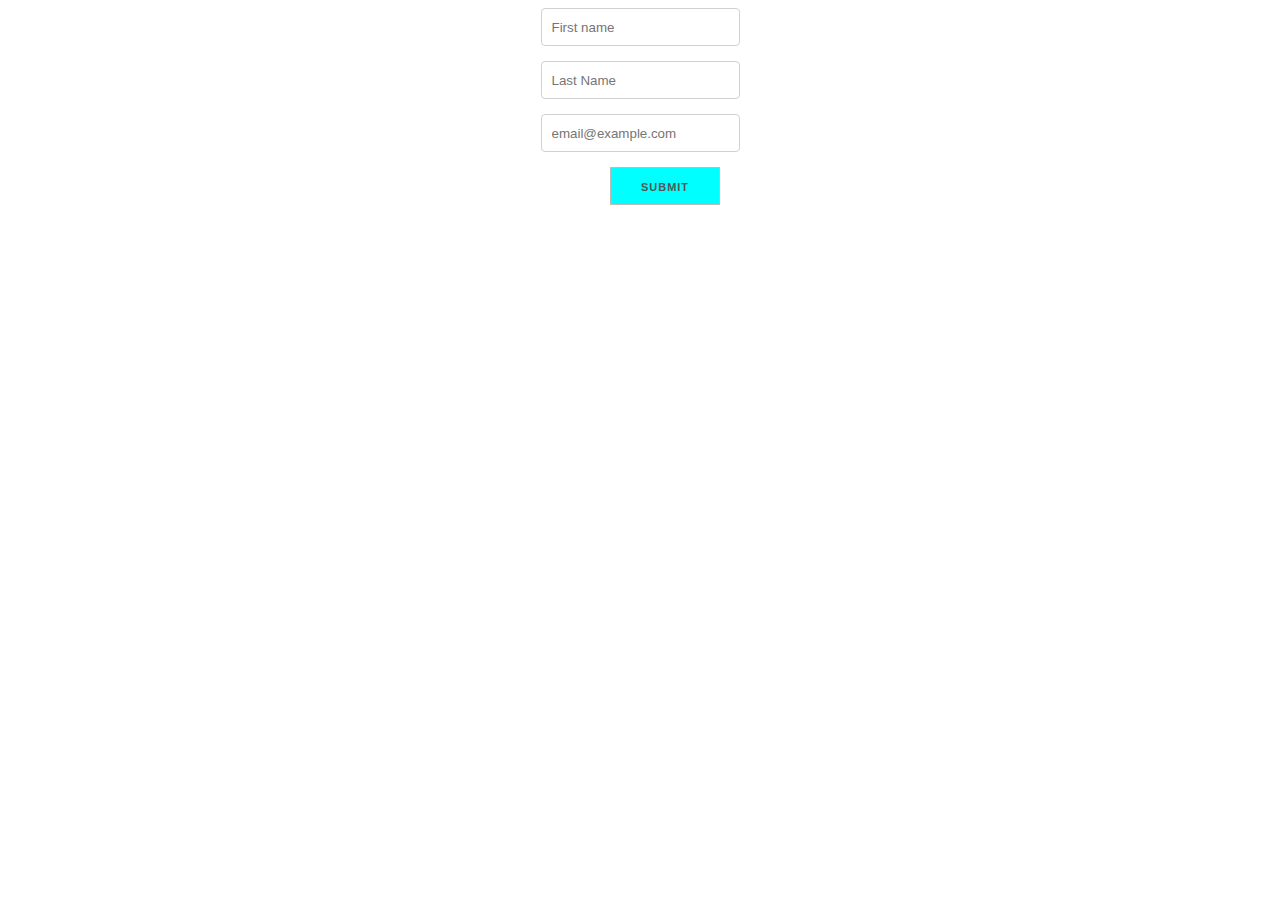
==== form.html @ 2a3250c5 "form styled and created" ====
<!DOCTYPE html>
  
  <html>
      <head>
        <link rel="stylesheet" href="skeleton.css">
        <link rel="stylesheet" href="index.css">
      <script src="index.js"></script> 
     </head>

    <body>
        <div class="base-con">
        <form>
           <input type="text" name="firstname" placeholder="First name"><br>
           <input type="text" name="lastname" placeholder="Last Name"><br>
            <input type="text" name="email" placeholder="email@example.com"><br>
           <input type="submit" value="Submit">
        </form>
        </div>
    
    
    </body>
   </html>
---- skeleton.css ----
/*
* Skeleton V2.0.4
* Copyright 2014, Dave Gamache
* www.getskeleton.com
* Free to use under the MIT license.
* http://www.opensource.org/licenses/mit-license.php
* 12/29/2014
*/


/* Table of contents
––––––––––––––––––––––––––––––––––––––––––––––––––
- Grid
- Base Styles
- Typography
- Links
- Buttons
- Forms
- Lists
- Code
- Tables
- Spacing
- Utilities
- Clearing
- Media Queries
*/


/* Grid
–––––––––––––––––––––––––––––––––––––––––––––––––– */
.container {
  position: relative;
  width: 100%;
  max-width: 960px;
  margin: 0 auto;
  padding: 0 20px;
  box-sizing: border-box; }
.column,
.columns {
  width: 100%;
  float: left;
  box-sizing: border-box; }

/* For devices larger than 400px */
@media (min-width: 400px) {
  .container {
    width: 85%;
    padding: 0; }
}

/* For devices larger than 550px */
@media (min-width: 550px) {
  .container {
    width: 80%; }
  .column,
  .columns {
    margin-left: 4%; }
  .column:first-child,
  .columns:first-child {
    margin-left: 0; }

  .one.column,
  .one.columns                    { width: 4.66666666667%; }
  .two.columns                    { width: 13.3333333333%; }
  .three.columns                  { width: 22%;            }
  .four.columns                   { width: 30.6666666667%; }
  .five.columns                   { width: 39.3333333333%; }
  .six.columns                    { width: 48%;            }
  .seven.columns                  { width: 56.6666666667%; }
  .eight.columns                  { width: 65.3333333333%; }
  .nine.columns                   { width: 74.0%;          }
  .ten.columns                    { width: 82.6666666667%; }
  .eleven.columns                 { width: 91.3333333333%; }
  .twelve.columns                 { width: 100%; margin-left: 0; }

  .one-third.column               { width: 30.6666666667%; }
  .two-thirds.column              { width: 65.3333333333%; }

  .one-half.column                { width: 48%; }

  /* Offsets */
  .offset-by-one.column,
  .offset-by-one.columns          { margin-left: 8.66666666667%; }
  .offset-by-two.column,
  .offset-by-two.columns          { margin-left: 17.3333333333%; }
  .offset-by-three.column,
  .offset-by-three.columns        { margin-left: 26%;            }
  .offset-by-four.column,
  .offset-by-four.columns         { margin-left: 34.6666666667%; }
  .offset-by-five.column,
  .offset-by-five.columns         { margin-left: 43.3333333333%; }
  .offset-by-six.column,
  .offset-by-six.columns          { margin-left: 52%;            }
  .offset-by-seven.column,
  .offset-by-seven.columns        { margin-left: 60.6666666667%; }
  .offset-by-eight.column,
  .offset-by-eight.columns        { margin-left: 69.3333333333%; }
  .offset-by-nine.column,
  .offset-by-nine.columns         { margin-left: 78.0%;          }
  .offset-by-ten.column,
  .offset-by-ten.columns          { margin-left: 86.6666666667%; }
  .offset-by-eleven.column,
  .offset-by-eleven.columns       { margin-left: 95.3333333333%; }

  .offset-by-one-third.column,
  .offset-by-one-third.columns    { margin-left: 34.6666666667%; }
  .offset-by-two-thirds.column,
  .offset-by-two-thirds.columns   { margin-left: 69.3333333333%; }

  .offset-by-one-half.column,
  .offset-by-one-half.columns     { margin-left: 52%; }

}


/* Base Styles
–––––––––––––––––––––––––––––––––––––––––––––––––– */
/* NOTE
html is set to 62.5% so that all the REM measurements throughout Skeleton
are based on 10px sizing. So basically 1.5rem = 15px :) */
html {
  font-size: 62.5%; }
body {
  font-size: 1.5em; /* currently ems cause chrome bug misinterpreting rems on body element */
  line-height: 1.6;
  font-weight: 400;
  font-family: "Raleway", "HelveticaNeue", "Helvetica Neue", Helvetica, Arial, sans-serif;
  color: #222;
  height: 75%; 
  /*background-image: url("family-3.jpeg");
  background-repeat: no-repeat;
  background-size: cover;
  background-position: center;
  */

  background-image: url("family-2.jpg") center center cover no-repeat fixed;
}


/* Typography
–––––––––––––––––––––––––––––––––––––––––––––––––– */
h1, h2, h3, h4, h5, h6 {
  margin-top: 0;
  margin-bottom: 2rem;
  font-weight: 300; }
h1 { font-size: 4.0rem; line-height: 1.2;  letter-spacing: -.1rem;}
h2 { font-size: 3.6rem; line-height: 1.25; letter-spacing: -.1rem; }
h3 { font-size: 3.0rem; line-height: 1.3;  letter-spacing: -.1rem; }
h4 { font-size: 2.4rem; line-height: 1.35; letter-spacing: -.08rem; }
h5 { font-size: 1.8rem; line-height: 1.5;  letter-spacing: -.05rem; }
h6 { font-size: 1.5rem; line-height: 1.6;  letter-spacing: 0; }

/* Larger than phablet */
@media (min-width: 550px) {
  h1 { font-size: 5.0rem; }
  h2 { font-size: 4.2rem; }
  h3 { font-size: 3.6rem; }
  h4 { font-size: 3.0rem; }
  h5 { font-size: 2.4rem; }
  h6 { font-size: 1.5rem; }
}

p {
  margin-top: 0; }


/* Links
–––––––––––––––––––––––––––––––––––––––––––––––––– */
a {
  color: #1EAEDB; }
a:hover {
  color: #0FA0CE; }


/* Buttons
–––––––––––––––––––––––––––––––––––––––––––––––––– */
.button,
button,
input[type="submit"],
input[type="reset"],
input[type="button"] {
  display: inline-block;
  height: 38px;
  padding: 0 30px;
  color: #555;
  text-align: center;
  font-size: 11px;
  font-weight: 600;
  line-height: 38px;
  letter-spacing: .1rem;
  text-transform: uppercase;
  text-decoration: none;
  white-space: nowrap;
  background-color: #00FFFF;*/
  border-radius: 4px;
  border: 1px solid #bbb;
  cursor: pointer;
  box-sizing: border-box;
  margin-left: 50px;}
.button:hover,
button:hover,
input[type="submit"]:hover,
input[type="reset"]:hover,
input[type="button"]:hover,
.button:focus,
button:focus,
input[type="submit"]:focus,
input[type="reset"]:focus,
input[type="button"]:focus {
  color: #333;
  border-color: #888;
  outline: 0; }
.button.button-primary,
button.button-primary,
input[type="submit"].button-primary,
input[type="reset"].button-primary,
input[type="button"].button-primary {
  color: #FFF;
  background-color: #33C3F0;
  border-color: #33C3F0; }
.button.button-primary:hover,
button.button-primary:hover,
input[type="submit"].button-primary:hover,
input[type="reset"].button-primary:hover,
input[type="button"].button-primary:hover,
.button.button-primary:focus,
button.button-primary:focus,
input[type="submit"].button-primary:focus,
input[type="reset"].button-primary:focus,
input[type="button"].button-primary:focus {
  color: #FFF;
  background-color: #1EAEDB;
  border-color: #1EAEDB; }


/* Forms
–––––––––––––––––––––––––––––––––––––––––––––––––– */
input[type="email"],
input[type="number"],
input[type="search"],
input[type="text"],
input[type="tel"],
input[type="url"],
input[type="password"],
textarea,
select {
  height: 38px;
  padding: 6px 10px; /* The 6px vertically centers text on FF, ignored by Webkit */
  background-color: #fff;
  border: 1px solid #D1D1D1;
  border-radius: 4px;
  box-shadow: none;
  box-sizing: border-box; }
/* Removes awkward default styles on some inputs for iOS */
input[type="email"],
input[type="number"],
input[type="search"],
input[type="text"],
input[type="tel"],
input[type="url"],
input[type="password"],
textarea {
  -webkit-appearance: none;
     -moz-appearance: none;
          appearance: none; }
textarea {
  min-height: 65px;
  padding-top: 6px;
  padding-bottom: 6px; }
input[type="email"]:focus,
input[type="number"]:focus,
input[type="search"]:focus,
input[type="text"]:focus,
input[type="tel"]:focus,
input[type="url"]:focus,
input[type="password"]:focus,
textarea:focus,
select:focus {
  border: 1px solid #33C3F0;
  outline: 0; }
label,
legend {
  display: block;
  margin-bottom: .5rem;
  font-weight: 600; }
fieldset {
  padding: 0;
  border-width: 0; }
input[type="checkbox"],
input[type="radio"] {
  display: inline; }
label > .label-body {
  display: inline-block;
  margin-left: .5rem;
  font-weight: normal; }


/* Lists
–––––––––––––––––––––––––––––––––––––––––––––––––– */
ul {
  list-style: circle inside; }
ol {
  list-style: decimal inside; }
ol, ul {
  padding-left: 15;
  margin-top: 0;}
ul ul,
ul ol,
ol ol,
ol ul {
  margin: 1.5rem 0 1.5rem 3rem;
  font-size: 90%; }
li {
  margin-bottom: 1rem; }


/* Code
–––––––––––––––––––––––––––––––––––––––––––––––––– */
code {
  padding: .2rem .5rem;
  margin: 0 .2rem;
  font-size: 90%;
  white-space: nowrap;
  background: #F1F1F1;
  border: 1px solid #E1E1E1;
  border-radius: 4px; }
pre > code {
  display: block;
  padding: 1rem 1.5rem;
  white-space: pre; }


/* Tables
–––––––––––––––––––––––––––––––––––––––––––––––––– */
th,
td {
  padding: 1px 1px;
  text-align: left;
  border-bottom: 1px solid #E1E1E1; }
th:first-child,
td:first-child {
  padding-left: 0; }
th:last-child,
td:last-child {
  padding-right: 0; }


/* Spacing
–––––––––––––––––––––––––––––––––––––––––––––––––– */
button,
.button {
  margin-bottom: 1rem; }
input,
textarea,
select,
fieldset {
  margin-bottom: 1.5rem; }
pre,
blockquote,
dl,
figure,
table,
p,
ul,
ol,
form {
  margin-bottom: 2.5rem; }


/* Utilities
–––––––––––––––––––––––––––––––––––––––––––––––––– */
.u-full-width {
  width: 100%;
  box-sizing: border-box; }
.u-max-full-width {
  max-width: 100%;
  box-sizing: border-box; }
.u-pull-right {
  float: right; }
.u-pull-left {
  float: left; }


/* Misc
–––––––––––––––––––––––––––––––––––––––––––––––––– */
hr {
  margin-top: 3rem;
  margin-bottom: 3.5rem;
  border-width: 0;
  border-top: 1px solid #E1E1E1; }


/* Clearing
–––––––––––––––––––––––––––––––––––––––––––––––––– */

/* Self Clearing Goodness */
.container:after,
.row:after,
.u-cf {
  content: "";
  display: table;
  clear: both; }


/* Media Queries
–––––––––––––––––––––––––––––––––––––––––––––––––– */
/*
Note: The best way to structure the use of media queries is to create the queries
near the relevant code. For example, if you wanted to change the styles for buttons
on small devices, paste the mobile query code up in the buttons section and style it
there.
*/


/* Larger than mobile */
@media (min-width: 400px) {}

/* Larger than phablet (also point when grid becomes active) */
@media (min-width: 550px) {}

/* Larger than tablet */
@media (min-width: 750px) {}

/* Larger than desktop */
@media (min-width: 1000px) {}

/* Larger than Desktop HD */
@media (min-width: 1200px) {}
---- index.css ----
.h-container {
   display:inline-block;
}

.con {
    width: 600px;
    height: 40%;
    background-color: #C0C0C0;
    padding: 10px;
}
.base-con {
  text-align: center;
}
.answer {
  width: 100px;
  height: 40px;
  background-color: #00FFFF;
  border-radius: 40px;
  border: solid;
  text-align: center;
  border-width: 5px;
  border-color: #C0C0C0;
  float: left;
}

.answer-2 {
  width: 100px;
  height: 40px;
  background-color: #00FFFF;
  border-radius: 40px;
  border: solid;
  text-align: center;
  border-width: 5px;
  border-color: #C0C0C0;
  float:right;
}

.box {
    display: inline-block;
    text-align: center;
    width: 500px;
    height: 500px;
    background-color: #C0C0C0;
    padding: 10px;
    font-size: 40px;
}
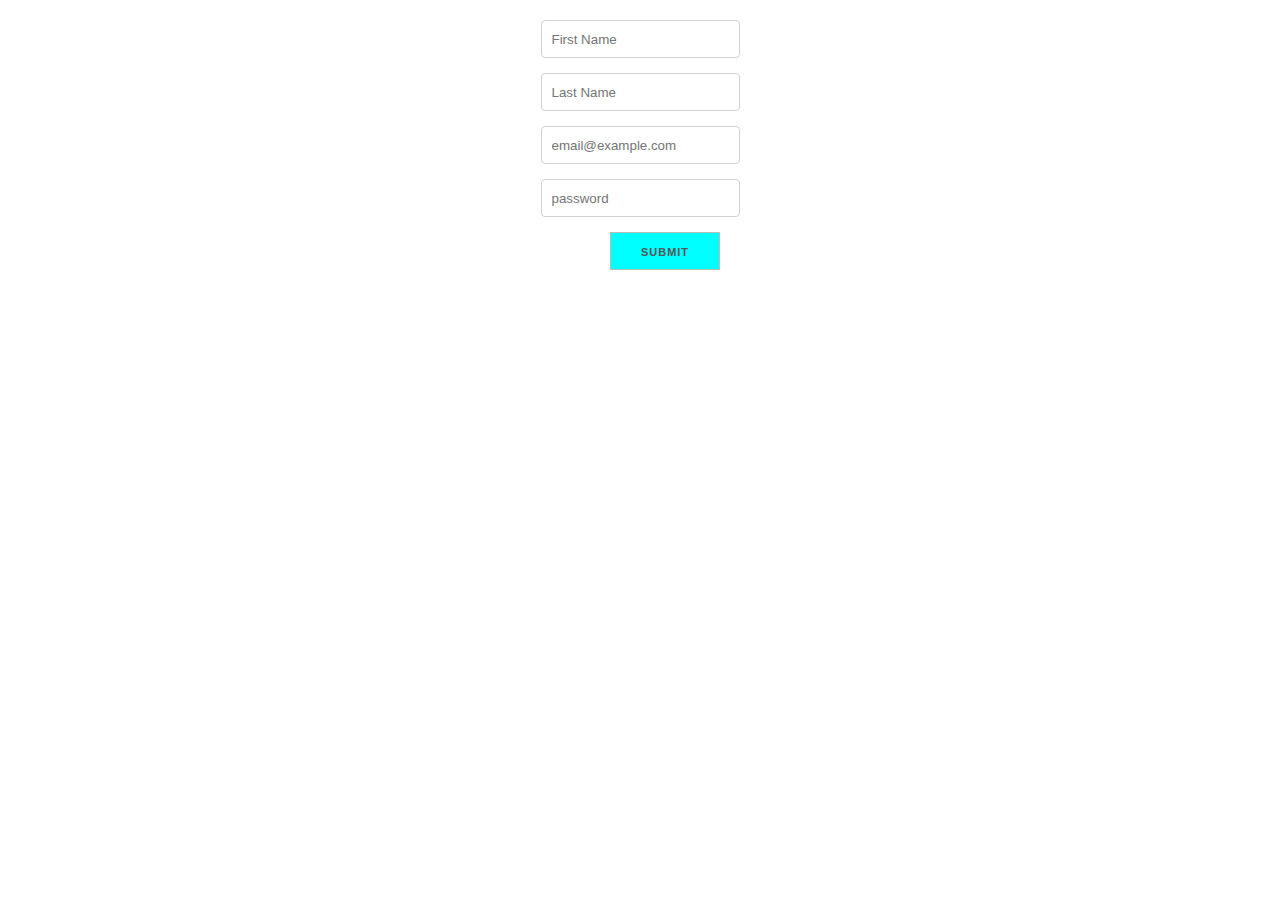
==== commit 7c566e76: "Merge pull request #10 from gtshepard/add-password-validator" ====
--- a/form.html
+++ b/form.html
@@ -2,18 +2,22 @@
   
   <html>
       <head>
+        <meta charset="utf-8">
         <link rel="stylesheet" href="skeleton.css">
         <link rel="stylesheet" href="index.css">
       <script src="index.js"></script> 
      </head>
 
     <body>
+        <h1 id="header"></h1>
         <div class="base-con">
-        <form>
-           <input type="text" name="firstname" placeholder="First name"><br>
-           <input type="text" name="lastname" placeholder="Last Name"><br>
-            <input type="text" name="email" placeholder="email@example.com"><br>
-           <input type="submit" value="Submit">
+        <div> </div>
+        <form id="input-form">
+           <input id="first" type="text" name="firstname" placeholder="First Name"><br>
+           <input id="last" type="text" name="lastname" placeholder="Last Name"><br>
+           <input id="email" type="text" name="email" placeholder="email@example.com"><br>
+           <input oninput="isCorrect()"id="pass" type="text" name="password" placeholder="password"><br>
+           <input id="submit" type="submit" value="Submit">
         </form>
         </div>
     
